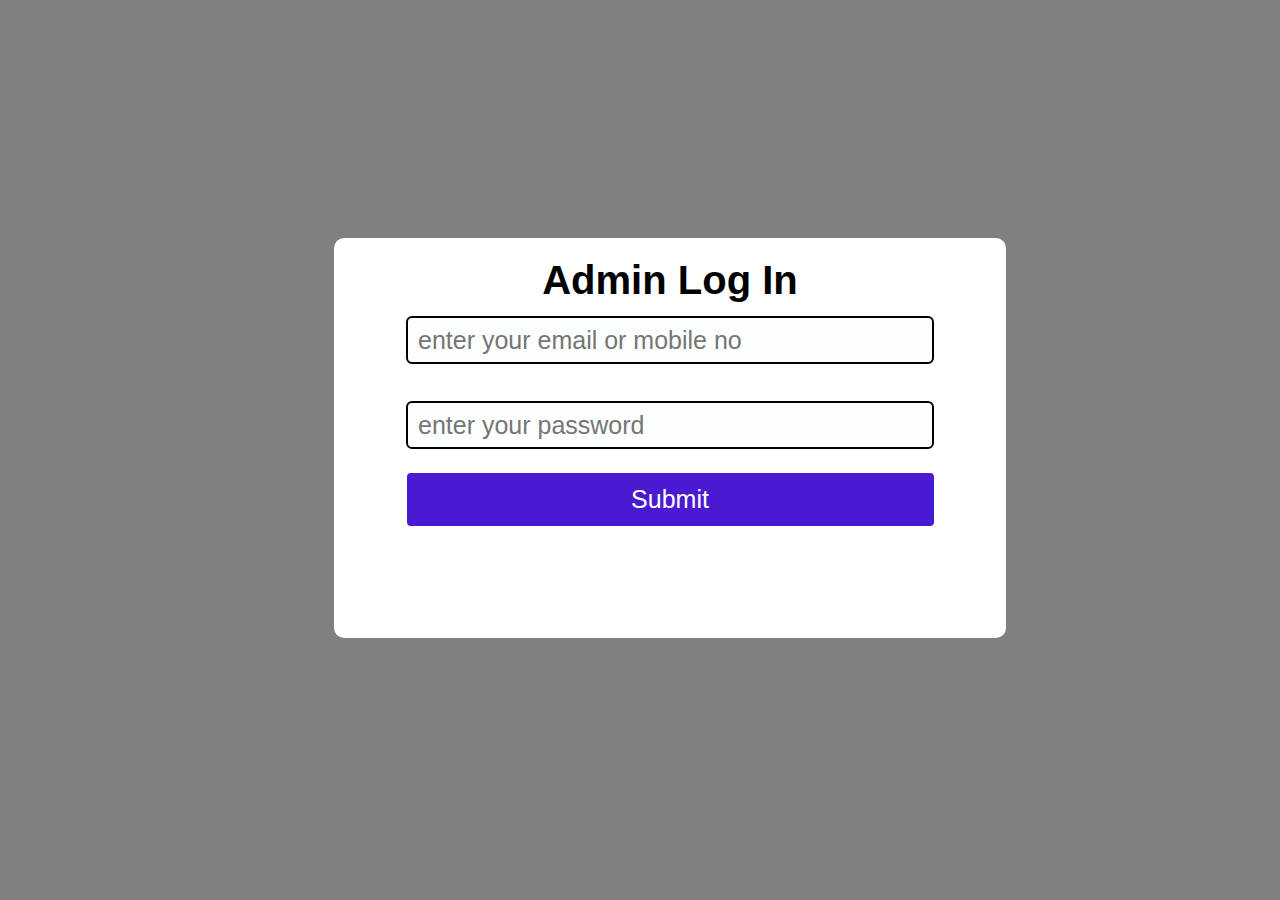
==== admins/admin.html @ 95b82557 "commit" ====
<!DOCTYPE html>
<html lang="en">
  <head>
    <meta charset="UTF-8" />
    <meta http-equiv="X-UA-Compatible" content="IE=edge" />
    <meta name="viewport" content="width=device-width, initial-scale=1.0" />
    <title>Login Page</title>
    <link rel="stylesheet" href="./admin.css" />
  </head>
  <body>
    <div class="container">
      <div class="login">
        <h2 class="login-h2">Admin Log In</h2>
        <input
          type="text"
          placeholder="enter your email or mobile no"
          class="text email"
          id="email"
        />

        <input
          type="password"
          placeholder="enter your password"
          class="text password"
          id="pass"
        />

        <button class="submit" id="submit">Submit</button>
      </div>
    </div>
    <script src="./adminpage.js"></script>
  </body>
</html>
---- admins/admin.css ----
* {
  padding: 0;
  margin: 0;
  box-sizing: border-box;
  font-family: "Roboto", sans-serif;
}

@import url("https://fonts.googleapis.com/css2?family=Roboto:wght@400;500;700&display=swap");

body {
  background-color: gray;
}
.container {
  height: 100vh;
  width: 100vw;
  position: relative;
  padding: 20px;
}
.login {
  background-color: white;
  width: 42rem;
  height: 25rem;
  position: absolute;
  top: 32%;
  left: 30%;
  margin: -50px 0 0 -50px;
  display: flex;
  align-items: center;
  flex-direction: column;
  border-radius: 10px;
}
.login .text {
  width: 33rem;
  height: 3rem;
  margin-bottom: 4px;
  margin-top: 13px;
  background: #fdfffe;
  border: 2px solid #000000;
  border-radius: 6px;
  font-size: 25px;
  color: #000000;
  padding-left: 10px;
}

.login .password {
  margin-top: 33px;
}
.submit {
  width: 531px;
  height: 57px;
  margin-top: 18px;
  margin-bottom: 20px;
  background: #4a1ad3;
  border: 2px solid #ffffff;
  border-radius: 6px;
  font-size: 25px;
  color: #ffffff;
}
.submit:hover {
  background: linear-gradient(
    90deg,
    rgba(2, 0, 36, 1) 0%,
    rgba(9, 9, 121, 1) 35%,
    rgba(0, 212, 255, 1) 100%
  );
}
.login .login-h2 {
  margin-top: 20px;
  font-size: 40px;
}

.login .forgot {
  margin-top: 10px;
  font-size: 20px;
  border-radius: 10px;

  width: 15rem;
  text-align: center;
}
.login .forgot:hover {
  background-color: yellow;
}
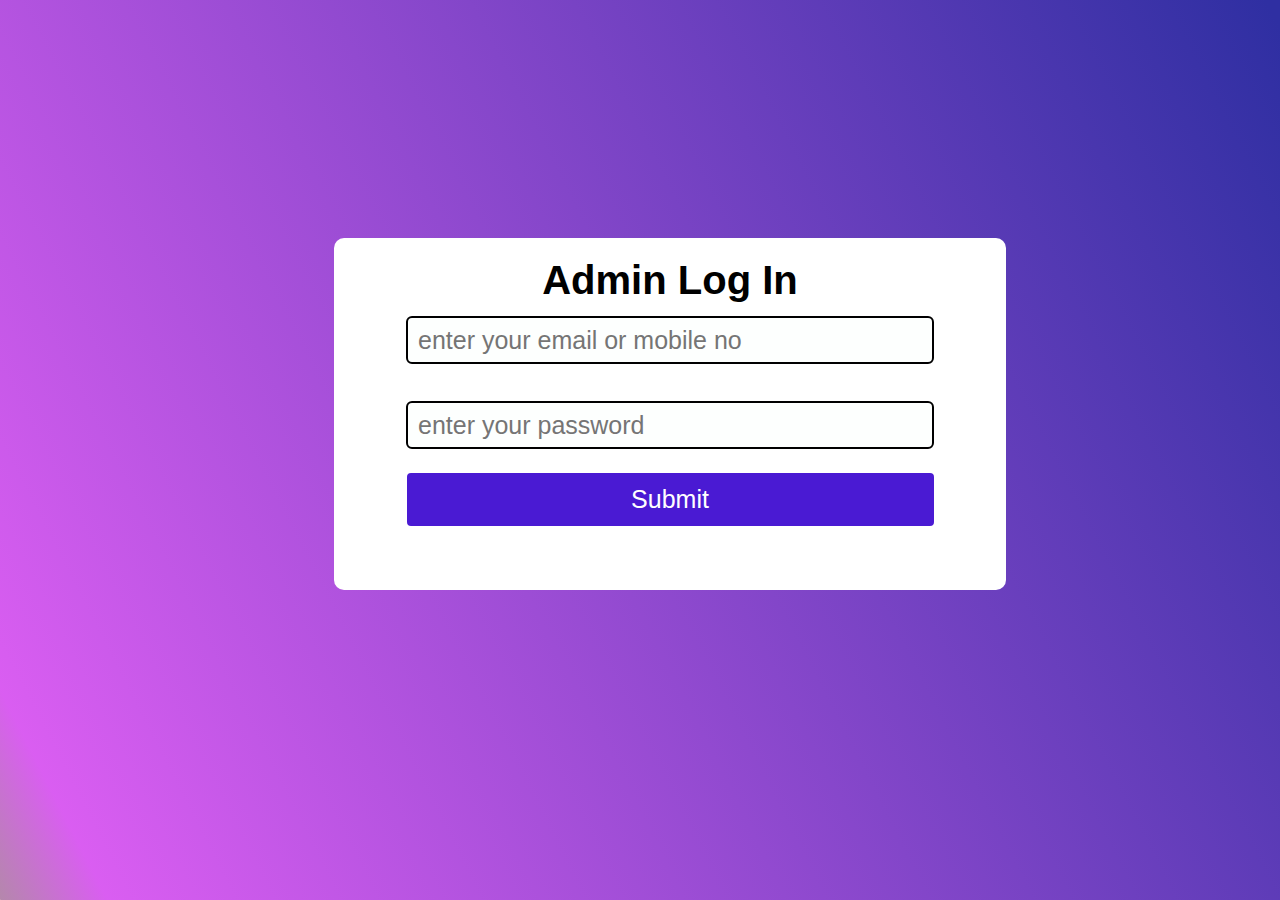
==== commit 4a023076: "commit" ====
--- a/admins/admin.html
+++ b/admins/admin.html
@@ -4,7 +4,7 @@
     <meta charset="UTF-8" />
     <meta http-equiv="X-UA-Compatible" content="IE=edge" />
     <meta name="viewport" content="width=device-width, initial-scale=1.0" />
-    <title>Login Page</title>
+    <title>Admin Login Page</title>
     <link rel="stylesheet" href="./admin.css" />
   </head>
   <body>
@@ -25,9 +25,12 @@
           id="pass"
         />
 
-        <button class="submit" id="submit">Submit</button>
+        <button onclick="evaluate1()" class="submit" id="submit11">
+          Submit
+        </button>
       </div>
     </div>
-    <script src="./adminpage.js"></script>
+    <script src="../script.js"></script>
+    <script src="../data.js"></script>
   </body>
 </html>
--- a/admins/admin.css
+++ b/admins/admin.css
@@ -8,8 +8,19 @@
 @import url("https://fonts.googleapis.com/css2?family=Roboto:wght@400;500;700&display=swap");
 
 body {
-  background-color: gray;
+  background: linear-gradient(
+    242.89deg,
+    #2f2fa2 0.8%,
+    rgba(198, 10, 234, 0.657467) 93.8%,
+    rgba(123, 43, 108, 0.564679) 99.95%,
+    rgba(139, 42, 97, 0.477823) 99.96%,
+    rgba(153, 41, 86, 0.392559) 99.97%,
+    rgba(178, 40, 69, 0.252529) 99.98%,
+    rgba(197, 38, 55, 0.145833) 99.99%,
+    rgba(222, 37, 37, 0) 100%
+  );
 }
+
 .container {
   height: 100vh;
   width: 100vw;
@@ -19,7 +30,7 @@
 .login {
   background-color: white;
   width: 42rem;
-  height: 25rem;
+  height: 22rem;
   position: absolute;
   top: 32%;
   left: 30%;
